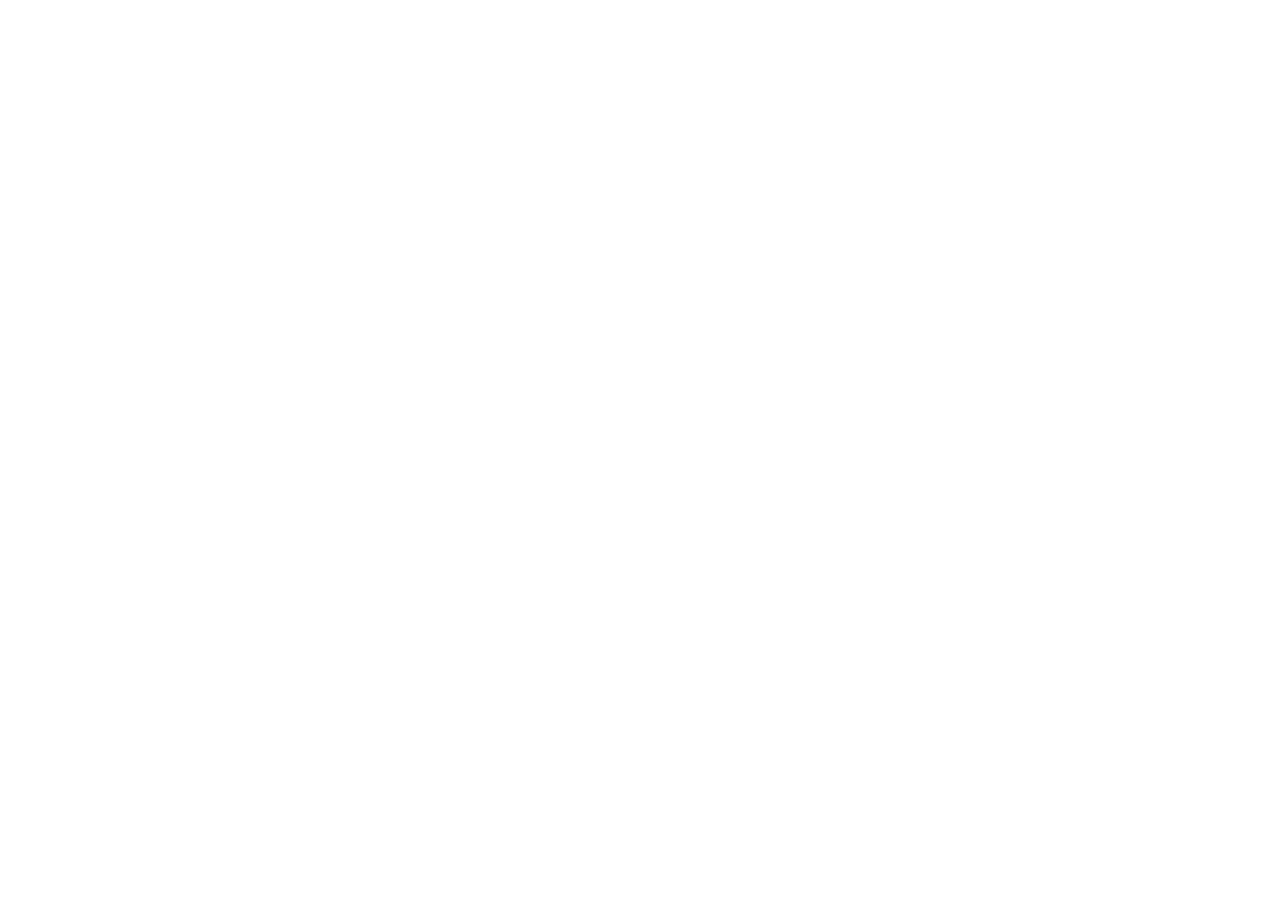
==== great-idea/index.html @ 4dc6e7c3 "made chanegs" ====
<!doctype html>

<html lang="en">
<head>
  <meta charset="utf-8">

  <title>Great Idea!</title>

  <link href="https://fonts.googleapis.com/css?family=Bangers|Titillium+Web" rel="stylesheet">
  <link rel="stylesheet" href="css/index.css">

  <!--[if lt IE 9]>
    <script src="https://cdnjs.cloudflare.com/ajax/libs/html5shiv/3.7.3/html5shiv.js"></script>
  <![endif]-->
</head>

  <body>
    <p></p>

    <!-- Copy and paste your HTML from the first UI project here -->
      
    
  </body>
</html>
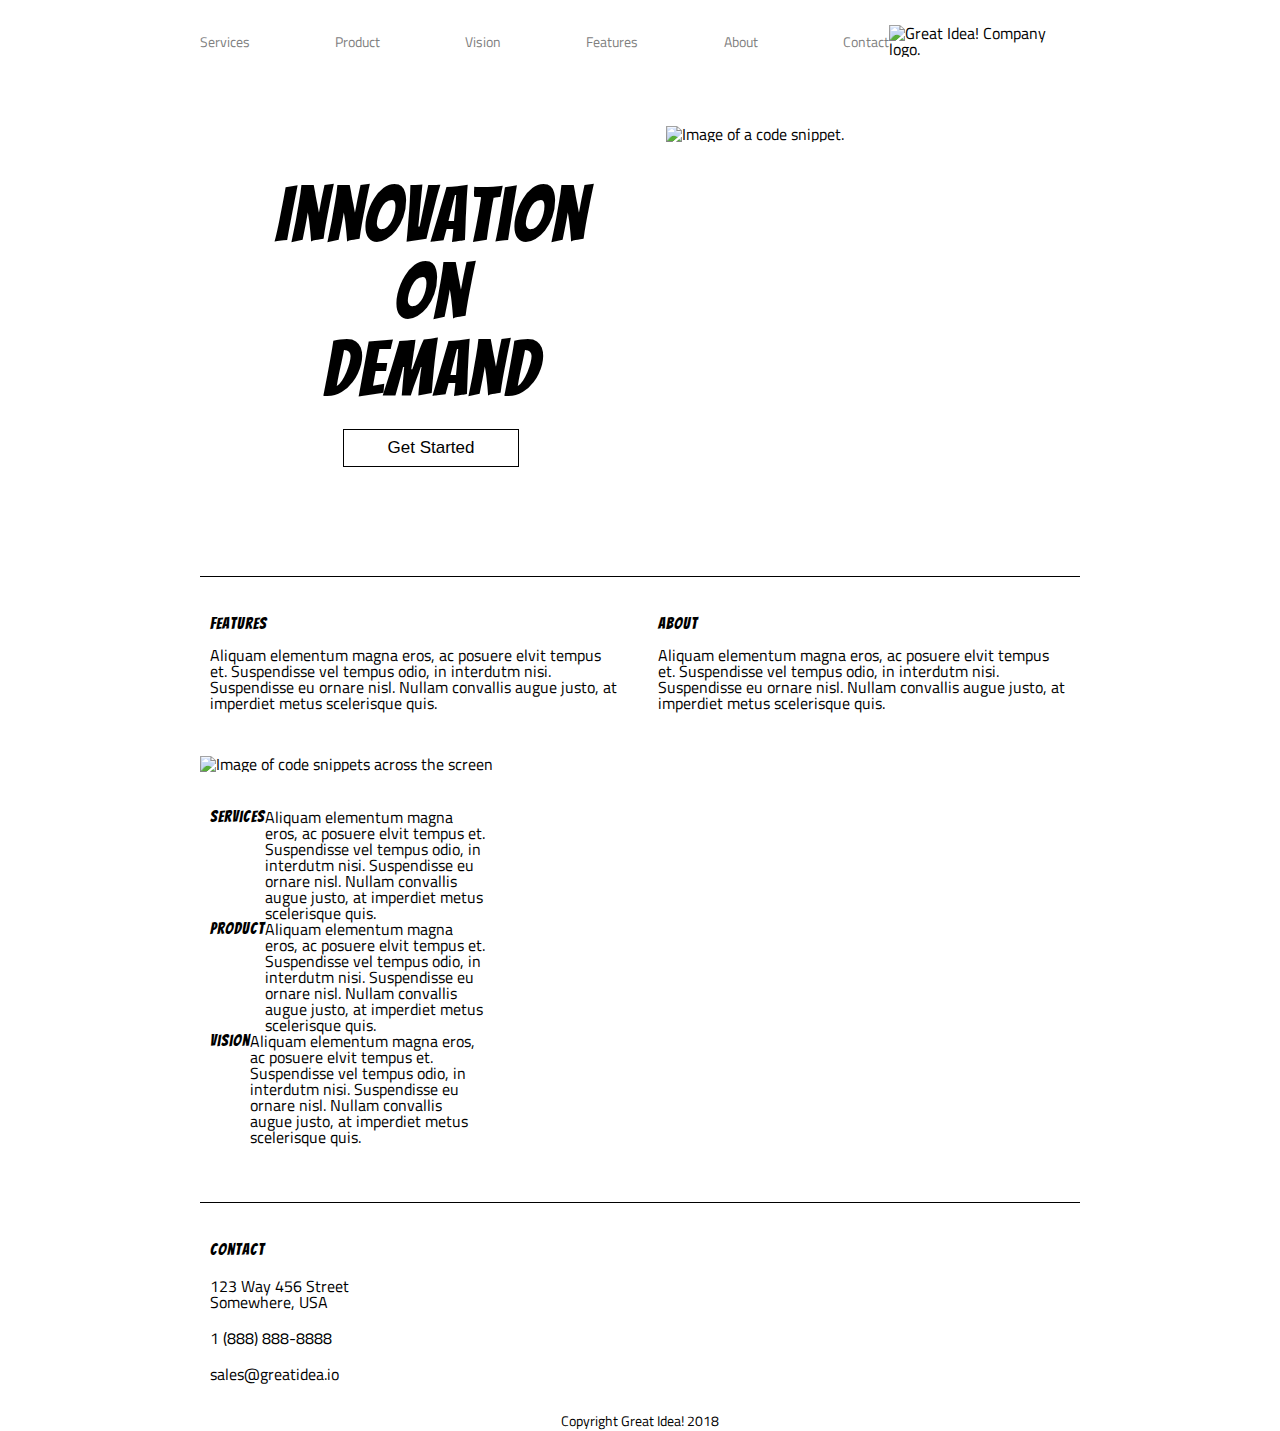
==== commit d46cf9fa: "changes" ====
--- a/great-idea/index.html
+++ b/great-idea/index.html
@@ -15,10 +15,105 @@
 </head>
 
   <body>
-    <p></p>
-
-    <!-- Copy and paste your HTML from the first UI project here -->
-      
+       <div class="container">
+         <header>
+           <nav>
+             <a href="services.html">Services</a>
+             <a href="#">Product</a>
+             <a href="#">Vision</a>
+             <a href="#">Features</a>
+             <a href="#">About</a>
+             <a href="#">Contact</a>
+           </nav>
+           <img
+             class="logo"
+             src="https://tk-assets.lambdaschool.com/c7e8c14d-d7ad-4d21-9c18-4a68c77e5ad5_logo.png"
+             alt="Great Idea! Company logo."
+           />
+         </header>
+         <section class="cta">
+           <div class="cta-text">
+             <h1>
+               Innovation<br />
+               On<br />
+               Demand
+             </h1>
+             <button>Get Started</button>
+           </div>
+           <img src="img/header-img.png" alt="Image of a code snippet." />
+         </section>
+         <section class="main-content">
+           <div class="top-content">
+             <div class="text-content">
+               <h4>Features</h4>
+               <p>
+                 Aliquam elementum magna eros, ac posuere elvit tempus et.
+                 Suspendisse vel tempus odio, in interdutm nisi. Suspendisse eu
+                 ornare nisl. Nullam convallis augue justo, at imperdiet metus
+                 scelerisque quis.
+               </p>
+             </div>
+             <div class="text-content">
+               <h4>About</h4>
+               <p>
+                 Aliquam elementum magna eros, ac posuere elvit tempus et.
+                 Suspendisse vel tempus odio, in interdutm nisi. Suspendisse eu
+                 ornare nisl. Nullam convallis augue justo, at imperdiet metus
+                 scelerisque quis.
+               </p>
+             </div>
+           </div>
+           <img
+             class="middle-img"
+             src="img/mid-page-accent.jpg"
+             alt="Image of code snippets across the screen"
+           />
+           <div class="bottom-content">
+             <div class="text-content">
+               <h4>Services</h4>
+               <p>
+                 Aliquam elementum magna eros, ac posuere elvit tempus et.
+                 Suspendisse vel tempus odio, in interdutm nisi. Suspendisse eu
+                 ornare nisl. Nullam convallis augue justo, at imperdiet metus
+                 scelerisque quis.
+               </p>
+             </div>
+             <div class="text-content">
+               <h4>Product</h4>
+               <p>
+                 Aliquam elementum magna eros, ac posuere elvit tempus et.
+                 Suspendisse vel tempus odio, in interdutm nisi. Suspendisse eu
+                 ornare nisl. Nullam convallis augue justo, at imperdiet metus
+                 scelerisque quis.
+               </p>
+             </div>
+             <div class="text-content">
+               <h4>Vision</h4>
+               <p>
+                 Aliquam elementum magna eros, ac posuere elvit tempus et.
+                 Suspendisse vel tempus odio, in interdutm nisi. Suspendisse eu
+                 ornare nisl. Nullam convallis augue justo, at imperdiet metus
+                 scelerisque quis.
+               </p>
+             </div>
+           </div>
+         </section>
+         <section class="contact">
+           <h4>Contact</h4>
+           <p>
+    
+    123 Way 456 Street<br />
+             Somewhere, USA
+           </p>
+           <p>1 (888) 888-8888</p>
+           <p>sales@greatidea.io</p>
+         </section>
+         <footer>
+           <p>Copyright Great Idea! 2018</p>
+         </footer>
+       </div>
+       <!-- container -->
+   
     
   </body>
 </html>--- a/great-idea/css/index.css
+++ b/great-idea/css/index.css
@@ -0,0 +1,176 @@
+html, body, div, span, applet, object, iframe,
+h1, h2, h3, h4, h5, h6, p, blockquote, pre,
+a, abbr, acronym, address, big, cite, code,
+del, dfn, em, img, ins, kbd, q, s, samp,
+small, strike, strong, sub, sup, tt, var,
+b, u, i, center,
+dl, dt, dd, ol, ul, li,
+fieldset, form, label, legend,
+table, caption, tbody, tfoot, thead, tr, th, td,
+article, aside, canvas, details, embed,
+figure, figcaption, footer, header, hgroup,
+menu, nav, output, ruby, section, summary,
+time, mark, audio, video {
+    margin: 0;
+    padding: 0;
+    border: 0;
+    font-size: 100%;
+    font: inherit;
+    vertical-align: baseline;
+}
+/* HTML5 display-role reset for older browsers */
+article, aside, details, figcaption, figure,
+footer, header, hgroup, menu, nav, section {
+    display: block;
+}
+body {
+    line-height: 1;
+}
+ol, ul {
+    list-style: none;
+}
+blockquote, q {
+    quotes: none;
+}
+blockquote:before, blockquote:after,
+q:before, q:after {
+    content: '';
+    content: none;
+}
+table {
+    border-collapse: collapse;
+    border-spacing: 0;
+}
+/* Set every element's box-sizing to border-box */
+* {
+   box-sizing: border-box;
+}
+html, body {
+   height: 100%;
+   font-family: 'Titillium Web', sans-serif;
+}
+h1, h2, h3, h4, h5 {
+   font-family: 'Bangers', cursive;
+   letter-spacing: 1px;
+   margin-bottom: 15px;
+}
+.container {
+ width: 880px;
+ /* TB LR */
+ margin: 0 auto;
+}
+/* header */
+header{
+	display: flex;
+	justify-content: center;
+	align-content: center;
+}
+
+header nav {
+ display: flex;
+ justify-content: space-between;
+ align-content: center;
+ width: 691px;
+ vertical-align: top;
+ margin-top: 35px;
+}
+
+header nav a {
+ margin-right: 65px;
+ font-size: 14px;
+ color: gray;
+ text-decoration: none;
+}
+header nav a:hover {
+ text-decoration: underline;
+}
+header nav a:first-child {
+ margin-left: 0;
+}
+header nav a:last-child {
+ margin-right: 0;
+}
+header .logo {
+ margin-top: 25px;
+}
+/* cta */
+.cta .cta-text {
+ display: inline-block;
+ vertical-align: top;
+ font-size: 77px;
+ margin-top: 120px;
+ text-align: center;
+ padding: 0px 75px;
+}
+.cta .cta-text button {
+ background: white;
+ vertical-align: top;
+ margin-top: 6px;
+ padding: 8px 44px;
+ font-size: 17px;
+ border: 1px solid black;
+ cursor: pointer;
+}
+.cta .cta-text button:hover {
+ background: black;
+ color: white;
+}
+.cta img {
+ display: inline-block;
+ margin-top: 69px;
+}
+.main-content {
+ border-top: 1px solid black;
+ margin-top: 76px;
+ padding-top: 39px;
+}
+.main-content .top-content {
+ padding: 0 10px;
+}
+.main-content .top-content .text-content {
+ width: 410px;
+ display: inline-block;
+ margin-right: 34px;
+}
+
+
+.main-content .top-content .text-content:last-child {
+ margin-right: 0;
+}
+.main-content .middle-img {
+ margin-top: 45px;
+}
+.main-content .bottom-content {
+ margin-top: 37px;
+ padding: 0 10px;
+}
+.main-content .bottom-content .text-content {
+ width: 275px;
+ display: flex;
+ flex-direction: row;
+ justify-content: space-between;
+ margin-right: 12px;
+}
+
+.text-content {
+	display:flex;
+	flex-direction: row;
+	justify-content: space-between;
+}
+}
+.main-content .bottom-content .text-content:last-child {
+ margin-right: 0;
+}
+.contact {
+ margin-top: 57px;
+ border-top: 1px solid black;
+ padding: 39px 10px 0;
+}
+.contact p {
+ margin: 20px 0;
+}
+footer {
+ margin: 32px 0;
+ text-align: center;
+ font-size: 14px;
+}
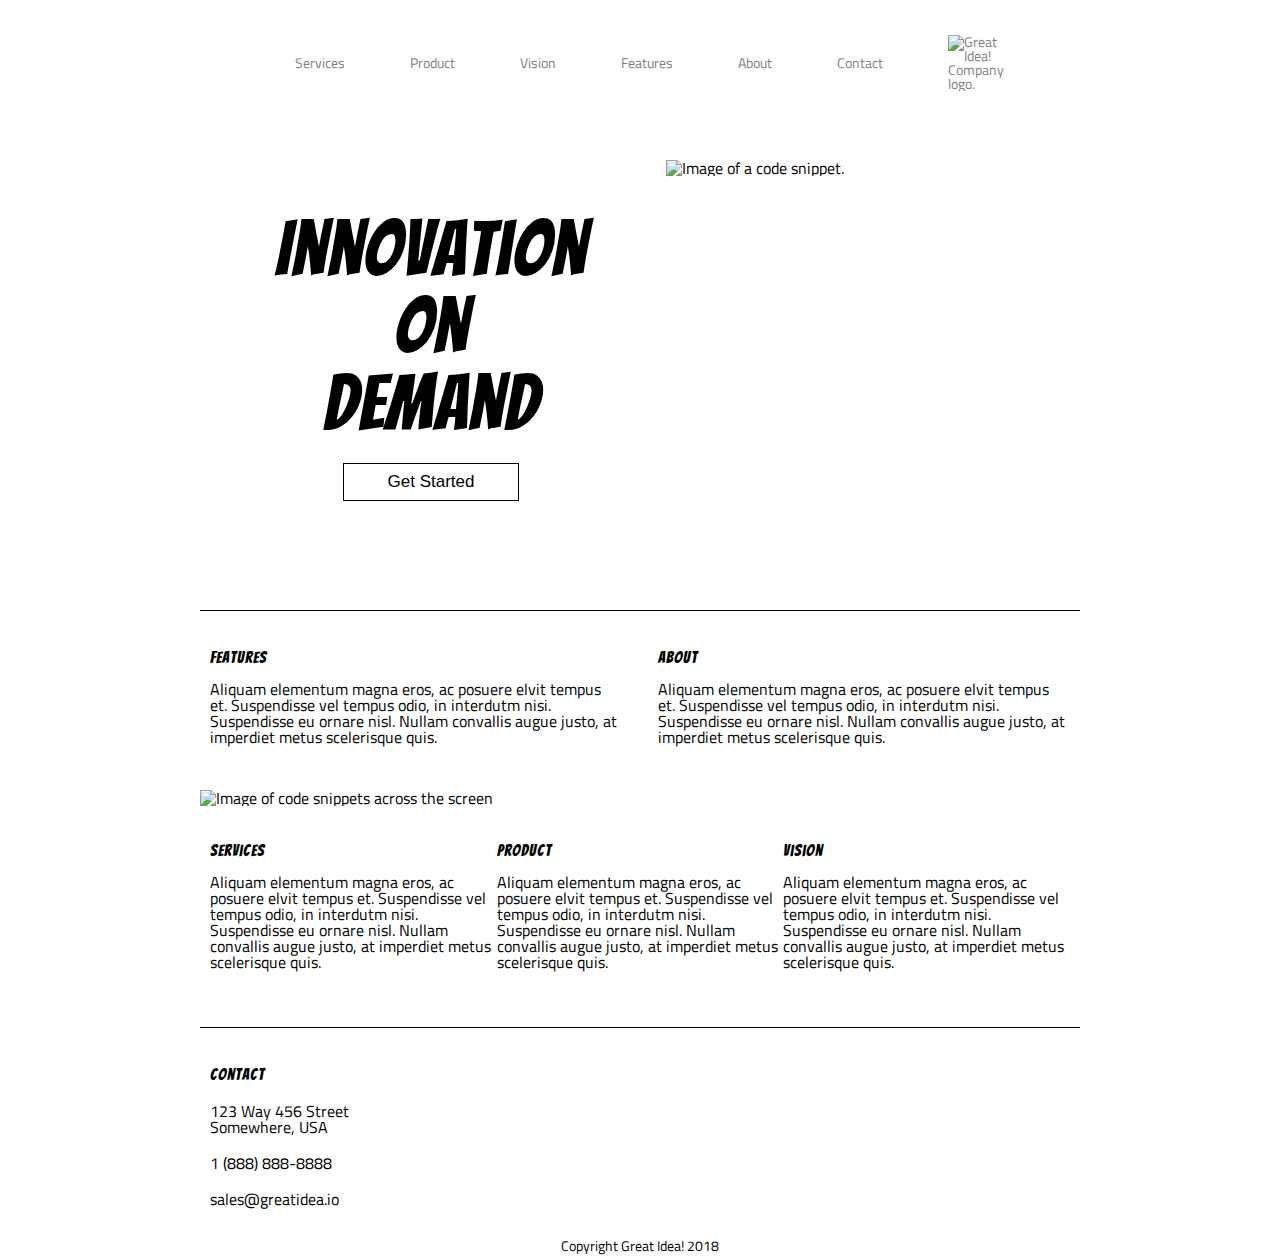
==== commit e078db76: "updates to design files" ====
--- a/great-idea/index.html
+++ b/great-idea/index.html
@@ -24,12 +24,14 @@
              <a href="#">Features</a>
              <a href="#">About</a>
              <a href="#">Contact</a>
-           </nav>
-           <img
+             <a href="#" ><img 
              class="logo"
              src="https://tk-assets.lambdaschool.com/c7e8c14d-d7ad-4d21-9c18-4a68c77e5ad5_logo.png"
              alt="Great Idea! Company logo."
-           />
+              /></a>
+
+           </nav>
+           
          </header>
          <section class="cta">
            <div class="cta-text">
--- a/great-idea/css/index.css
+++ b/great-idea/css/index.css
@@ -68,8 +68,8 @@
 
 header nav {
  display: flex;
- justify-content: space-between;
- align-content: center;
+ justify-content: space-around;
+ align-items: center;
  width: 691px;
  vertical-align: top;
  margin-top: 35px;
@@ -90,9 +90,7 @@
 header nav a:last-child {
  margin-right: 0;
 }
-header .logo {
- margin-top: 25px;
-}
+
 /* cta */
 .cta .cta-text {
  display: inline-block;
@@ -141,23 +139,19 @@
  margin-top: 45px;
 }
 .main-content .bottom-content {
- margin-top: 37px;
- padding: 0 10px;
-}
-.main-content .bottom-content .text-content {
- width: 275px;
- display: flex;
- flex-direction: row;
- justify-content: space-between;
- margin-right: 12px;
-}
-
-.text-content {
+    display: flex;
+    justify-content: space-around;
+    width:100%;
+    margin-top: 37px;
+    padding: 0 10px;
+}
+
+.bottom-content {
 	display:flex;
 	flex-direction: row;
 	justify-content: space-between;
 }
-}
+
 .main-content .bottom-content .text-content:last-child {
  margin-right: 0;
 }
@@ -174,3 +168,33 @@
  text-align: center;
  font-size: 14px;
 }
+
+/*css services starts here*/
+
+button {
+    background: white;
+    vertical-align: top;
+    margin-top: 6px;
+    padding: 8px 44px;
+    font-size: 17px;
+    border: 1px solid black;
+    cursor: pointer;
+   }
+button:hover {
+    background: black;
+    color: white;
+   }
+
+.desc-box{
+    border:1px solid black;
+    background: lightgray;
+    display: flex;
+
+}
+
+    .services-info-img{
+    display: flex;
+    width:80%;
+    align-content: right;
+    margin-top: 45px;   
+}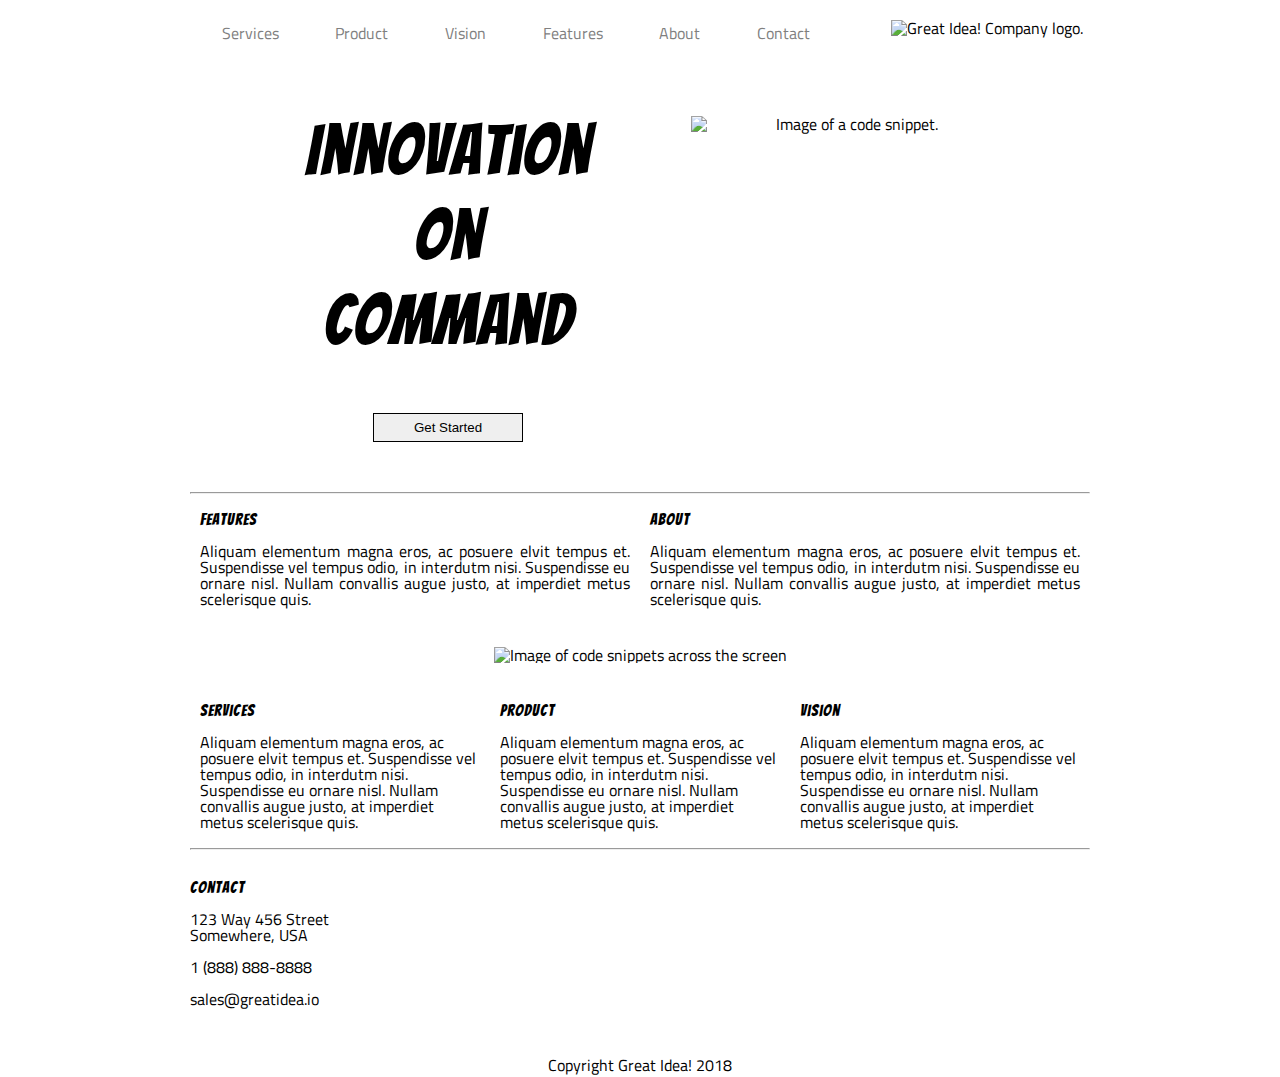
==== commit f8b7728a: "more changes" ====
--- a/great-idea/index.html
+++ b/great-idea/index.html
@@ -1,6 +1,7 @@
 <!doctype html>
 
 <html lang="en">
+
 <head>
   <meta charset="utf-8">
 
@@ -14,108 +15,77 @@
   <![endif]-->
 </head>
 
-  <body>
-       <div class="container">
-         <header>
-           <nav>
-             <a href="services.html">Services</a>
-             <a href="#">Product</a>
-             <a href="#">Vision</a>
-             <a href="#">Features</a>
-             <a href="#">About</a>
-             <a href="#">Contact</a>
-             <a href="#" ><img 
-             class="logo"
-             src="https://tk-assets.lambdaschool.com/c7e8c14d-d7ad-4d21-9c18-4a68c77e5ad5_logo.png"
-             alt="Great Idea! Company logo."
-              /></a>
+<body>
+  <nav>
+    <a href="services.html">Services</a>
+    <a href="#">Product</a> 
+    <a href="#">Vision</a>  
+    <a href="#">Features</a>  
+    <a href="#">About</a> 
+    <a href="#">Contact</a> 
+    <img class="logo" src="img/logo.png" alt="Great Idea! Company logo.">
+  </nav>
 
-           </nav>
-           
-         </header>
-         <section class="cta">
-           <div class="cta-text">
-             <h1>
-               Innovation<br />
-               On<br />
-               Demand
-             </h1>
-             <button>Get Started</button>
-           </div>
-           <img src="img/header-img.png" alt="Image of a code snippet." />
-         </section>
-         <section class="main-content">
-           <div class="top-content">
-             <div class="text-content">
-               <h4>Features</h4>
-               <p>
-                 Aliquam elementum magna eros, ac posuere elvit tempus et.
-                 Suspendisse vel tempus odio, in interdutm nisi. Suspendisse eu
-                 ornare nisl. Nullam convallis augue justo, at imperdiet metus
-                 scelerisque quis.
-               </p>
-             </div>
-             <div class="text-content">
-               <h4>About</h4>
-               <p>
-                 Aliquam elementum magna eros, ac posuere elvit tempus et.
-                 Suspendisse vel tempus odio, in interdutm nisi. Suspendisse eu
-                 ornare nisl. Nullam convallis augue justo, at imperdiet metus
-                 scelerisque quis.
-               </p>
-             </div>
-           </div>
-           <img
-             class="middle-img"
-             src="img/mid-page-accent.jpg"
-             alt="Image of code snippets across the screen"
-           />
-           <div class="bottom-content">
-             <div class="text-content">
-               <h4>Services</h4>
-               <p>
-                 Aliquam elementum magna eros, ac posuere elvit tempus et.
-                 Suspendisse vel tempus odio, in interdutm nisi. Suspendisse eu
-                 ornare nisl. Nullam convallis augue justo, at imperdiet metus
-                 scelerisque quis.
-               </p>
-             </div>
-             <div class="text-content">
-               <h4>Product</h4>
-               <p>
-                 Aliquam elementum magna eros, ac posuere elvit tempus et.
-                 Suspendisse vel tempus odio, in interdutm nisi. Suspendisse eu
-                 ornare nisl. Nullam convallis augue justo, at imperdiet metus
-                 scelerisque quis.
-               </p>
-             </div>
-             <div class="text-content">
-               <h4>Vision</h4>
-               <p>
-                 Aliquam elementum magna eros, ac posuere elvit tempus et.
-                 Suspendisse vel tempus odio, in interdutm nisi. Suspendisse eu
-                 ornare nisl. Nullam convallis augue justo, at imperdiet metus
-                 scelerisque quis.
-               </p>
-             </div>
-           </div>
-         </section>
-         <section class="contact">
-           <h4>Contact</h4>
-           <p>
+  <header>
+    <div class="title">
+        <h1>Innovation</h1>
+        <h1>On</h1>
+        <h1>Command</h1>
+        <button>Get Started</button>
+    </div>
+    <img src="img/header-img.png" alt="Image of a code snippet.">
+  </header>
+
+  <hr>
+
+  <section class='top-content'>
+    <div class="features">
+        <h2>Features</h2>
+        <p>Aliquam elementum magna eros, ac posuere elvit tempus et. Suspendisse vel tempus odio, in interdutm nisi. Suspendisse eu ornare nisl. Nullam convallis augue justo, at imperdiet metus scelerisque quis.</p>
+    </div>
     
-    123 Way 456 Street<br />
-             Somewhere, USA
-           </p>
-           <p>1 (888) 888-8888</p>
-           <p>sales@greatidea.io</p>
-         </section>
-         <footer>
-           <p>Copyright Great Idea! 2018</p>
-         </footer>
-       </div>
-       <!-- container -->
-   
+    <div class="about">
+        <h2>About</h2>
+        <p>Aliquam elementum magna eros, ac posuere elvit tempus et. Suspendisse vel tempus odio, in interdutm nisi. Suspendisse eu ornare nisl. Nullam convallis augue justo, at imperdiet metus scelerisque quis.</p>
+    </div>
+  </section>
+
+  <img class="middle-img" src="img/mid-page-accent.jpg" alt="Image of code snippets across the screen">
+
+  <section class='bottom-content'>
+    <div class="services">
+        <h2>Services</h2>
+        <p>Aliquam elementum magna eros, ac posuere elvit tempus et. Suspendisse vel tempus odio, in interdutm nisi. Suspendisse eu ornare nisl. Nullam convallis augue justo, at imperdiet metus scelerisque quis.</p>
+    </div>
     
-  </body>
+    <div class="products">
+        <h2> Product</h2>
+        <p>Aliquam elementum magna eros, ac posuere elvit tempus et. Suspendisse vel tempus odio, in interdutm nisi. Suspendisse eu ornare nisl. Nullam convallis augue justo, at imperdiet metus scelerisque quis.</p>
+    </div>
+  
+    <div class="vision">
+        <h2>Vision</h2>
+        <p>Aliquam elementum magna eros, ac posuere elvit tempus et. Suspendisse vel tempus odio, in interdutm nisi. Suspendisse eu ornare nisl. Nullam convallis augue justo, at imperdiet metus scelerisque quis.</p>
+    </div>
+
+  </section>
+
+  <hr>
+  
+  <section class='contact'>
+    <h2>Contact</h2>
+    <p>123 Way 456 Street</p>
+    <p>Somewhere, USA</p>
+    <br>
+    <p>1 (888) 888-8888</p>
+    <br>
+    <p>sales@greatidea.io</p>
+  </section>
+
+  <footer>
+    Copyright Great Idea! 2018
+  </footer>
+
+</body>
+
 </html>--- a/great-idea/css/index.css
+++ b/great-idea/css/index.css
@@ -1,3 +1,8 @@
+/* http://meyerweb.com/eric/tools/css/reset/ 
+   v2.0 | 20110126
+   License: none (public domain)
+*/
+
 html, body, div, span, applet, object, iframe,
 h1, h2, h3, h4, h5, h6, p, blockquote, pre,
 a, abbr, acronym, address, big, cite, code,
@@ -7,194 +12,195 @@
 dl, dt, dd, ol, ul, li,
 fieldset, form, label, legend,
 table, caption, tbody, tfoot, thead, tr, th, td,
-article, aside, canvas, details, embed,
-figure, figcaption, footer, header, hgroup,
+article, aside, canvas, details, embed, 
+figure, figcaption, footer, header, hgroup, 
 menu, nav, output, ruby, section, summary,
 time, mark, audio, video {
-    margin: 0;
-    padding: 0;
-    border: 0;
-    font-size: 100%;
-    font: inherit;
-    vertical-align: baseline;
+	margin: 0;
+	padding: 0;
+	border: 0;
+	font-size: 100%;
+	font: inherit;
+	vertical-align: baseline;
 }
 /* HTML5 display-role reset for older browsers */
-article, aside, details, figcaption, figure,
+article, aside, details, figcaption, figure, 
 footer, header, hgroup, menu, nav, section {
-    display: block;
+	display: block;
 }
 body {
-    line-height: 1;
+	line-height: 1;
 }
 ol, ul {
-    list-style: none;
+	list-style: none;
 }
 blockquote, q {
-    quotes: none;
+	quotes: none;
 }
 blockquote:before, blockquote:after,
 q:before, q:after {
-    content: '';
-    content: none;
+	content: '';
+	content: none;
 }
 table {
-    border-collapse: collapse;
-    border-spacing: 0;
-}
+	border-collapse: collapse;
+	border-spacing: 0;
+}
+
 /* Set every element's box-sizing to border-box */
 * {
-   box-sizing: border-box;
-}
+    box-sizing: border-box;
+}
+
 html, body {
-   height: 100%;
-   font-family: 'Titillium Web', sans-serif;
-}
+    height: 100%;
+    font-family: 'Titillium Web', sans-serif;
+}
+
 h1, h2, h3, h4, h5 {
-   font-family: 'Bangers', cursive;
-   letter-spacing: 1px;
-   margin-bottom: 15px;
-}
-.container {
- width: 880px;
- /* TB LR */
- margin: 0 auto;
-}
-/* header */
-header{
+    font-family: 'Bangers', cursive;
+    letter-spacing: 1px;
+    margin-bottom: 15px;
+}
+
+/* Your code starts here! */
+
+nav {
+	margin: auto;
+	width: 900px;
 	display: flex;
-	justify-content: center;
-	align-content: center;
-}
-
-header nav {
- display: flex;
- justify-content: space-around;
- align-items: center;
- width: 691px;
- vertical-align: top;
- margin-top: 35px;
-}
-
-header nav a {
- margin-right: 65px;
- font-size: 14px;
- color: gray;
- text-decoration: none;
-}
-header nav a:hover {
- text-decoration: underline;
-}
-header nav a:first-child {
- margin-left: 0;
-}
-header nav a:last-child {
- margin-right: 0;
-}
-
-/* cta */
-.cta .cta-text {
- display: inline-block;
- vertical-align: top;
- font-size: 77px;
- margin-top: 120px;
- text-align: center;
- padding: 0px 75px;
-}
-.cta .cta-text button {
- background: white;
- vertical-align: top;
- margin-top: 6px;
- padding: 8px 44px;
- font-size: 17px;
- border: 1px solid black;
- cursor: pointer;
-}
-.cta .cta-text button:hover {
- background: black;
- color: white;
-}
-.cta img {
- display: inline-block;
- margin-top: 69px;
-}
-.main-content {
- border-top: 1px solid black;
- margin-top: 76px;
- padding-top: 39px;
-}
-.main-content .top-content {
- padding: 0 10px;
-}
-.main-content .top-content .text-content {
- width: 410px;
- display: inline-block;
- margin-right: 34px;
-}
-
-
-.main-content .top-content .text-content:last-child {
- margin-right: 0;
-}
-.main-content .middle-img {
- margin-top: 45px;
-}
-.main-content .bottom-content {
-    display: flex;
-    justify-content: space-around;
-    width:100%;
-    margin-top: 37px;
-    padding: 0 10px;
+	justify-content: space-evenly;
+}
+
+nav a {
+	text-decoration: none;
+	color: grey;
+	padding: 25px;
+}
+
+nav .logo {
+	padding-left: 50px;
+	margin-top: 20px;
+}
+
+header {
+	line-height: 1;
+	margin: 50px 0px 50px 100px;
+	width: 900px;
+	display:flex;
+	flex-wrap:wrap;
+}
+
+header .title {
+	font-size: 70px;
+	text-align: center;
+	margin: 0px 15px;
+	margin-right: 100px;
+
+}
+
+header .title button {
+	border: 1px solid black;
+	margin-top: 0px;
+	padding: 6px 40px;
+}
+
+header img {
+	
+	width: 35%;
+}
+
+.top-content {
+	width: 900px;
+	display:flex;
+	justify-content:center;
+	align-content:center;
+}
+
+.top-content div {
+	
+	width: 50%;
+	text-align: justify;
+	padding: 10px;
+}
+
+.middle-img {
+	margin: 30px 0px;
 }
 
 .bottom-content {
-	display:flex;
-	flex-direction: row;
+	width: 900px;
+	display:flex;
+	justify-content:center;
+	align-content:center;
+}
+
+.bottom-content div {
+	width:35%;
+	padding: 10px;
+	text-align: left;
+	
+	
+}
+
+.contact {
+	margin-top: 30px;
+	text-align: left;
+}
+
+body { /* centers the website */
+	width: 900px;
+	margin: 0 auto;
+	text-align:center;
+}
+
+footer {
+	margin-top: 50px;
+	text-align: center;
+	margin-bottom: 50px;
+}
+/* css services markup */
+ul{
+	text-align: left;
+	margin-top: 30px;
+}
+
+.bottom-content p{
+	line-break: 2;
+}
+
+.bottom-content{
+	display: flex;
+	justify-content: space-around
+}
+
+.button{
+	background-color: white;
+	border: 1px solid black;
+	color: black;
+	text-align: center;
+	text-decoration: none;
+	display: inline-block;
+	margin: 12px 28px;
+
+}
+
+.boxes{
+	border: 1px solid black;
+	text-align: center;
+	padding: 40px 40px;
+	width: 40%;
+	background-color: lightgray
+}
+.boxes{
+	display:flex;
+	flex-wrap: wrap;
+}
+.middle-content{
+	display: flex;
+	flex-wrap: wrap;
+	text-align: left;
+	margin: 20px;
+	justify-content: space-around;
 	justify-content: space-between;
-}
-
-.main-content .bottom-content .text-content:last-child {
- margin-right: 0;
-}
-.contact {
- margin-top: 57px;
- border-top: 1px solid black;
- padding: 39px 10px 0;
-}
-.contact p {
- margin: 20px 0;
-}
-footer {
- margin: 32px 0;
- text-align: center;
- font-size: 14px;
-}
-
-/*css services starts here*/
-
-button {
-    background: white;
-    vertical-align: top;
-    margin-top: 6px;
-    padding: 8px 44px;
-    font-size: 17px;
-    border: 1px solid black;
-    cursor: pointer;
-   }
-button:hover {
-    background: black;
-    color: white;
-   }
-
-.desc-box{
-    border:1px solid black;
-    background: lightgray;
-    display: flex;
-
-}
-
-    .services-info-img{
-    display: flex;
-    width:80%;
-    align-content: right;
-    margin-top: 45px;   
 }